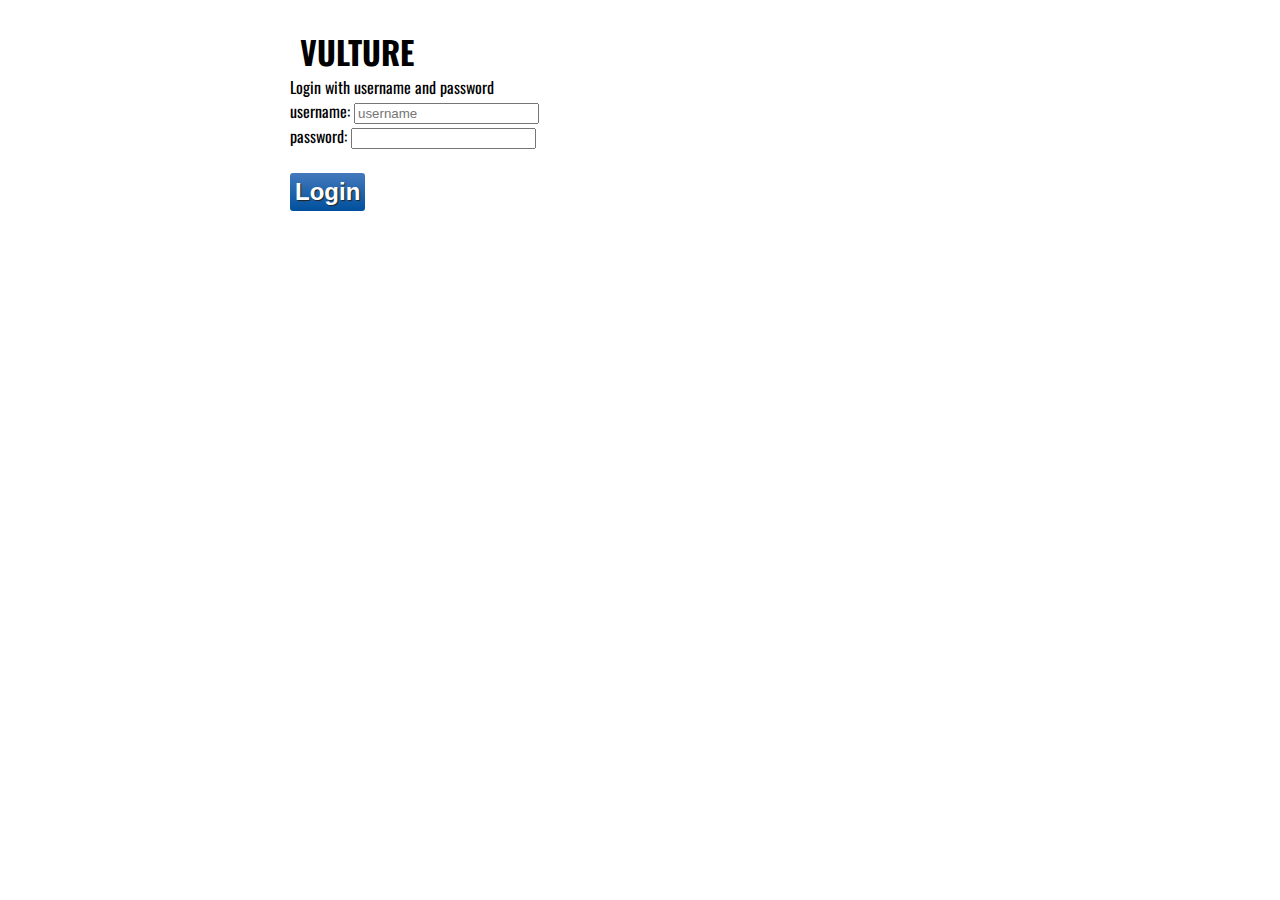
==== public/login.html @ 6cd10935 "login stuff...?" ====
<html>
<head>
  <title>
    Vulture
  </title>
  <link rel="stylesheet" type="text/css" href="style.css">
  <!-- Google Fonts! -->
  <link href='http://fonts.googleapis.com/css?family=Oswald:400,700' rel='stylesheet' type='text/css'>
</head>
<body>
  <header>
    <span id="title"> VULTURE </span>
  </header>
  <article id="login-field">
    Login with username and password
    <form>
      username: <input type="text" name="username" placeholder="username">
      <br>
      password: <input type="password" name="password" placeholder="">
      <br><br>
      <input type="submit" value="Login">
    </form>
  </article>
</body>
</html>
---- public/style.css ----
html {
  font-family: 'Oswald', sans-serif;
}

#title {
  font-weight: bold;
  padding-right: 10px;
  padding-left: 10px;
  font-size: 2em;
}

header {
  position: relative;
  top: 0px;
  width: 700px;
  margin-right: auto;
  margin-left: auto;
  padding-top: 20px;
}

#search-bar {
  font-size: 2em;
  bottom: 0px;
  width: 400px;
  border-radius: 3px;
  border: 1px solid lightgray;
}

#account-buttons {
  padding: 1px;
}

button, input[type=submit] {
  border-radius: 3px;
  text-shadow: 1px 1px 1px #222;
  padding: 5px;
  font-size: 1.5em;
  font-weight: bold;
  background: #00509d;
  background: -webkit-gradient(linear,left top,left bottom,from(#4479bc),to(#00509d));
  background: -moz-linear-gradient(top,#4479bc,#00509d);
  color: white;
  border: 0px;
}

button:hover, input[type=submit]:hover {
  text-shadow: 0px 0px 0px #222;
  background: #00509d;
  color: white;
}

article {
  max-width: 700px;
  margin-right: auto;
  margin-left: auto;
}
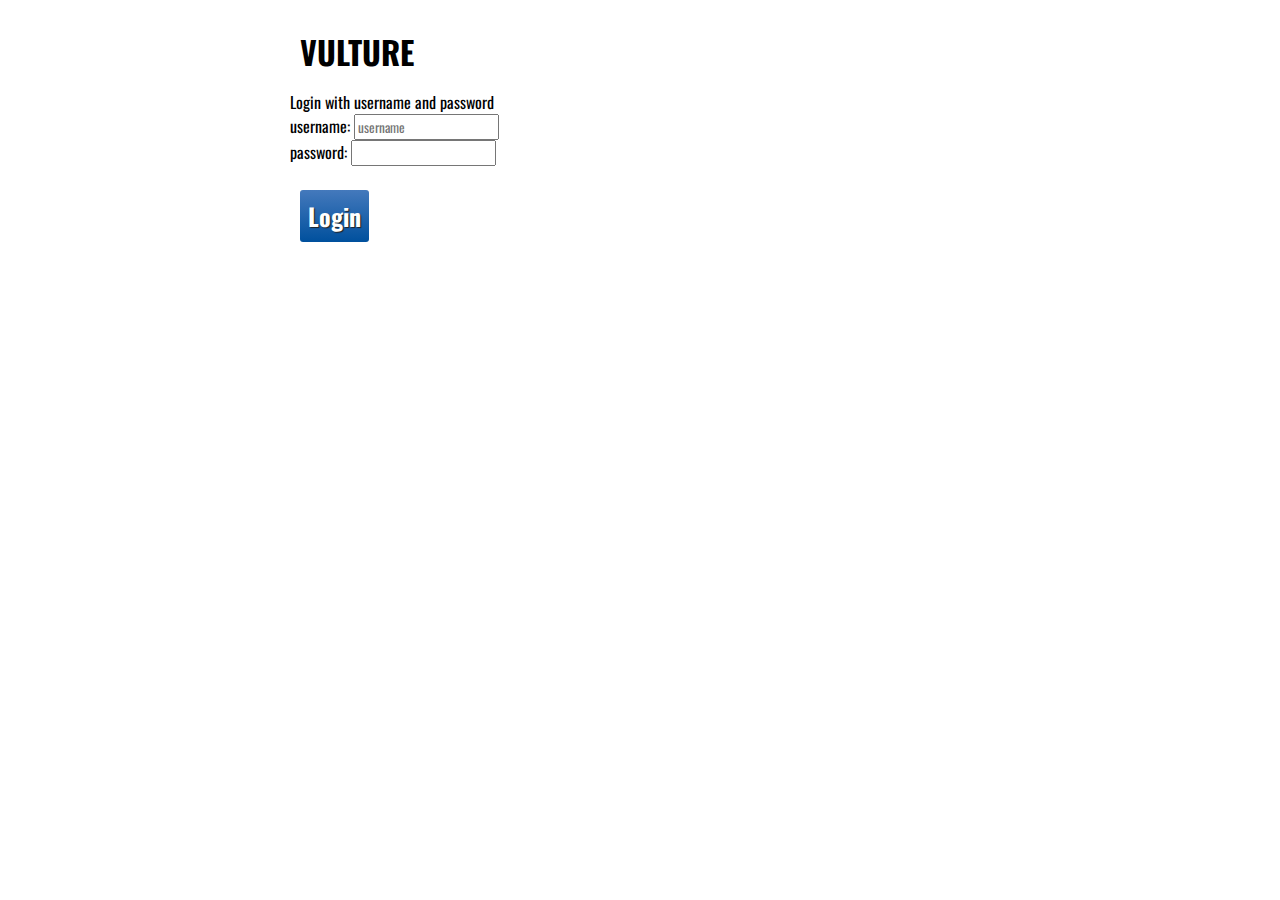
==== commit 4e15c42d: "jank" ====
--- a/public/login.html
+++ b/public/login.html
@@ -4,6 +4,7 @@
     Vulture
   </title>
   <link rel="stylesheet" type="text/css" href="style.css">
+  <script src="js/login.js"></script>
   <!-- Google Fonts! -->
   <link href='http://fonts.googleapis.com/css?family=Oswald:400,700' rel='stylesheet' type='text/css'>
 </head>
@@ -13,13 +14,14 @@
   </header>
   <article id="login-field">
     Login with username and password
-    <form>
-      username: <input type="text" name="username" placeholder="username">
+    <br>
+    <!-- <form> -->
+      username: <input id="username" type="text" name="username" placeholder="username">
       <br>
-      password: <input type="password" name="password" placeholder="">
+      password: <input id="password" type="password" name="password" placeholder="">
       <br><br>
-      <input type="submit" value="Login">
-    </form>
+      <button class='form-button' onclick="storeValues()">Login</button>
+    <!-- </form> -->
   </article>
 </body>
 </html>
--- a/public/style.css
+++ b/public/style.css
@@ -1,4 +1,4 @@
-html {
+html * {
   font-family: 'Oswald', sans-serif;
 }
 
@@ -7,6 +7,7 @@
   padding-right: 10px;
   padding-left: 10px;
   font-size: 2em;
+  cursor: pointer;
 }
 
 header {
@@ -15,6 +16,7 @@
   width: 700px;
   margin-right: auto;
   margin-left: auto;
+  margin-bottom: 15px;
   padding-top: 20px;
 }
 
@@ -28,22 +30,31 @@
 
 #account-buttons {
   padding: 1px;
+  vertical-align: 4px;
 }
 
-button, input[type=submit] {
+.form-button {
+  cursor:pointer;
+}
+
+#sign-up, #log-in, input[type=submit], .form-button {
+  text-decoration: none;
   border-radius: 3px;
   text-shadow: 1px 1px 1px #222;
-  padding: 5px;
+  padding: 8px;
+  margin-left: 10px;
   font-size: 1.5em;
   font-weight: bold;
   background: #00509d;
-  background: -webkit-gradient(linear,left top,left bottom,from(#4479bc),to(#00509d));
-  background: -moz-linear-gradient(top,#4479bc,#00509d);
+  background: -webkit-linear-gradient(#4479bc, #00509d); /* For Safari 5.1 to 6.0 */
+  background: -o-linear-gradient(#4479bc, #00509d); /* For Opera 11.1 to 12.0 */
+  background: -moz-linear-gradient(#4479bc, #00509d); /* For Firefox 3.6 to 15 */
+  background: linear-gradient(#4479bc, #00509d); /* Standard syntax */
   color: white;
   border: 0px;
 }
 
-button:hover, input[type=submit]:hover {
+#sign-up:hover, #log-in:hover, button:hover, input[type=submit]:hover, .form-button:hover {
   text-shadow: 0px 0px 0px #222;
   background: #00509d;
   color: white;
@@ -54,3 +65,103 @@
   margin-right: auto;
   margin-left: auto;
 }
+
+/*********************** TUTOR & PRODUCT *******************************/
+section {
+  width: 700px;
+  margin: 0px auto;
+}
+
+.item {
+  position: relative;
+  height: 100px;
+}
+
+.daily {
+  padding: 1em;
+  margin: 1em 0px;
+  box-shadow: 2px 2px 3px gray;
+  background:rgb(251, 248, 235)
+}
+.item > img {
+  max-height: 100px;
+  max-width: 100px;
+  margin-right: 1em;
+  float:left;
+}
+.daily * > .name {
+  color: white;
+  text-shadow:1px 1px 3px black;
+}
+.name {
+  float:left;
+  font-size: 1.2em;
+  font-weight: bold;
+}
+.description {
+  float:right;
+  width: 430px;
+  position: absolute;
+  left: 108px;
+  bottom: 1.5em;
+  overflow: hidden;
+  height: 50px;
+}
+.price, .hourly {
+  text-decoration: none;
+  position: absolute;
+  bottom: 0px;
+  right: 0px;
+  display: block;
+  text-align: center;
+  background: rgb(147, 212, 147);
+  border-radius: 3px;
+  padding: 0.2em 1em;
+  cursor: pointer;
+
+  background: rgb(44, 206, 44);
+  background: -webkit-linear-gradient(rgb(44, 206, 44), rgb(0, 180, 0)); /* For Safari 5.1 to 6.0 */
+  background: -o-linear-gradient(rgb(44, 206, 44), rgb(0, 180, 0)); /* For Opera 11.1 to 12.0 */
+  background: -moz-linear-gradient(rgb(44, 206, 44), rgb(0, 180, 0)); /* For Firefox 3.6 to 15 */
+  background: linear-gradient(rgb(44, 206, 44), rgb(0, 180, 0)); /* Standard syntax */
+  border: 1px solid rgb(102, 211, 101);
+  color: white;
+  text-shadow: 1px 1px 2px rgb(0, 0, 0);
+  box-shadow: 1px 1px 2px black;
+}
+.daily * > .price, .daily * > .hourly {
+  padding: 0.5em 1em;
+}
+.rating {
+  color: #dddd00;
+  position: absolute;
+  bottom: 0px;
+  left: 108px;
+}
+.item + .item {
+  margin: 0.5em 0px;
+  padding: 0.5em 0px;
+  border-top: 1px solid gray;
+}
+.price:hover:active, .hourly:hover:active {
+  background: rgb(0, 180, 0);
+  background: -webkit-linear-gradient(rgb(0, 180, 0), rgb(44, 206, 44)); /* For Safari 5.1 to 6.0 */
+  background: -o-linear-gradient(rgb(0, 180, 0), rgb(44, 206, 44)); /* For Opera 11.1 to 12.0 */
+  background: -moz-linear-gradient(rgb(0, 180, 0), rgb(44, 206, 44)); /* For Firefox 3.6 to 15 */
+  background: linear-gradient(rgb(0, 180, 0), rgb(44, 206, 44)); /* Standard syntax */
+  text-shadow: 0px 0px 0px black;
+}
+.price:hover, .hourly:hover {
+  background: rgb(44, 206, 44);
+}
+.price:before {
+  content:'purchase now \A$';
+  white-space:pre;
+}
+.hourly:before {
+  content:'schedule now \A$';
+  white-space:pre;
+}
+.hourly:after {
+  content:' / hour';
+}
